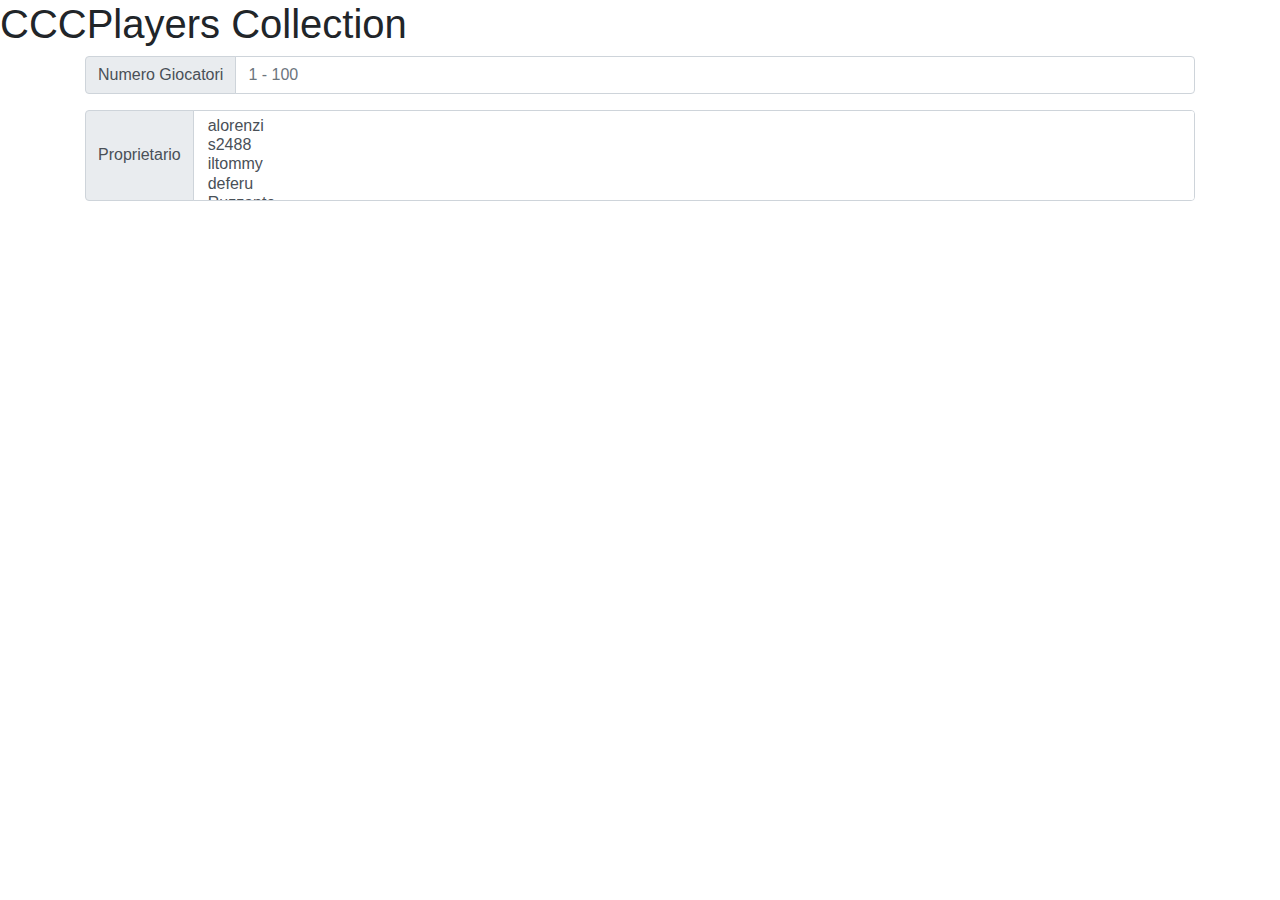
==== site/index.html @ 04a448c9 "Fix squin name" ====
<html lang="en">
<head>
  <meta charset="utf-8">

  <title>CCCPlayers collection</title>
  <meta name="description" content="Games from cccplayers">
  <meta name="author" content="Alessandro Lorenzi">
  <link rel="stylesheet" href="https://maxcdn.bootstrapcdn.com/bootstrap/4.0.0/css/bootstrap.min.css" integrity="sha384-Gn5384xqQ1aoWXA+058RXPxPg6fy4IWvTNh0E263XmFcJlSAwiGgFAW/dAiS6JXm" crossorigin="anonymous">
  <link rel="stylesheet" href="css/styles.css?v=0.0.1">
  <link rel="stylesheet" href="css/bootstrap-multiselect.css">

</head>

<body>
    <h1>CCCPlayers Collection</h1>
    <div class="container">
     <div class="input-group mb-3">
        <div class="input-group-prepend">
          <span class="input-group-text" id="basic-addon1">Numero Giocatori</span>
        </div>
        <input type="text" class="form-control" placeholder="1 - 100" id="players" aria-label="Username" aria-describedby="basic-addon1" onkeyup="reload_games()">
      </div>

      <div class="input-group mb-3">
        <div class="input-group-prepend">
          <label class="input-group-text" for="inputGroupSelect01">Proprietario</label>
        </div>
        <select class="custom-select" multiple="true" id="owner" >
            <option value="alorenzi">alorenzi</option>
            <option value="s2488">s2488</option>
            <option value="iltommy">iltommy</option>
            <option value="deferu">deferu</option>
            <option value="Ruzzante">Ruzzante</option>
            <option value="R4Zi€l">R4Zi€l</option>
            <option value="Squin">Squin</option>
        </select>
      </div>

    <div id="games"></div>
    </div>
    <script src="https://code.jquery.com/jquery-3.4.1.min.js" integrity="sha256-CSXorXvZcTkaix6Yvo6HppcZGetbYMGWSFlBw8HfCJo=" crossorigin="anonymous"></script>
    <script src="https://cdnjs.cloudflare.com/ajax/libs/popper.js/1.12.9/umd/popper.min.js" integrity="sha384-ApNbgh9B+Y1QKtv3Rn7W3mgPxhU9K/ScQsAP7hUibX39j7fakFPskvXusvfa0b4Q" crossorigin="anonymous"></script>
    <script src="https://maxcdn.bootstrapcdn.com/bootstrap/4.0.0/js/bootstrap.min.js" integrity="sha384-JZR6Spejh4U02d8jOt6vLEHfe/JQGiRRSQQxSfFWpi1MquVdAyjUar5+76PVCmYl" crossorigin="anonymous"></script>
    <script src="js/scripts.js?v=0.0.1"></script>
    <script src="js/bootstrap-multiselect.js"></script>
</body>
</html>
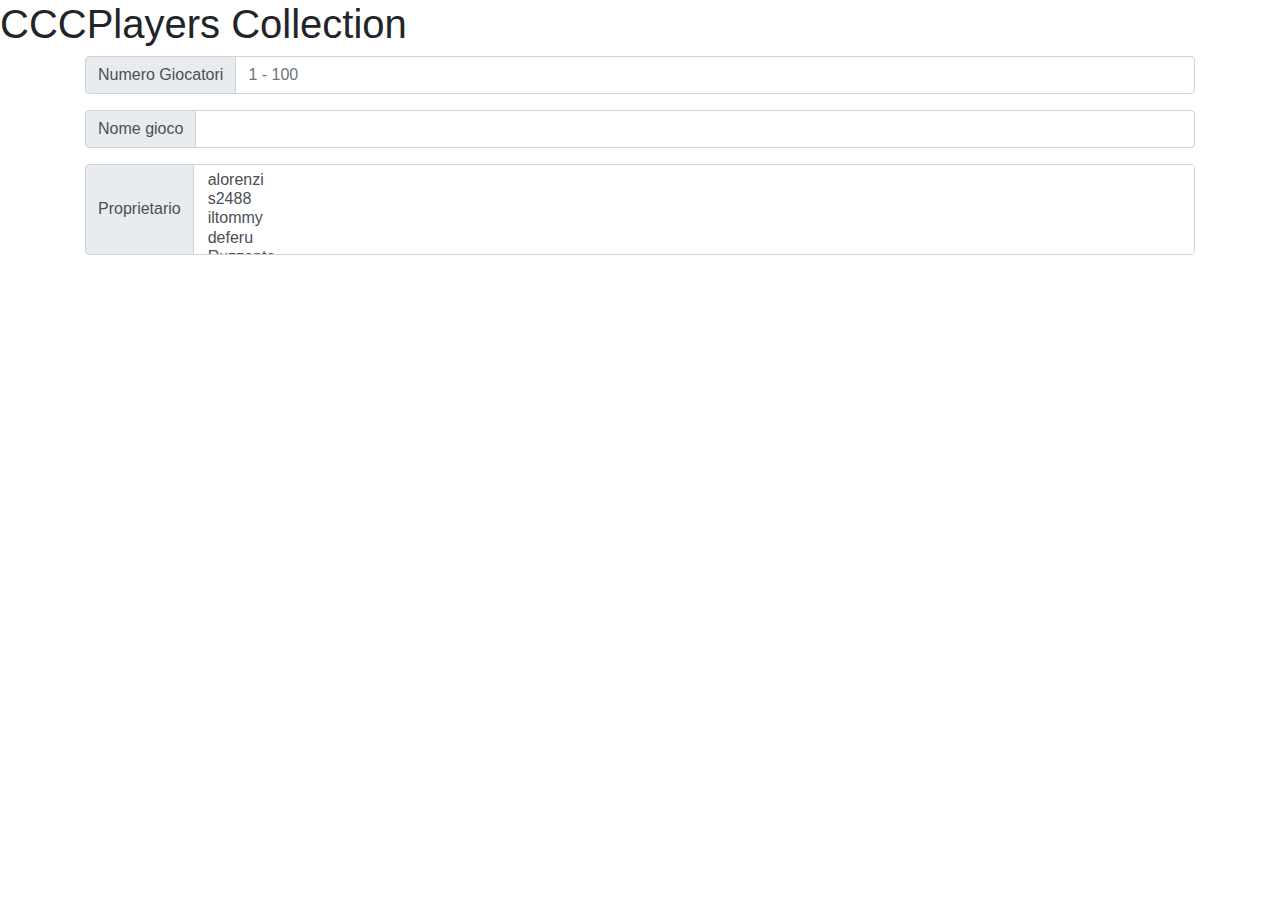
==== commit 8373ce84: "Add game name" ====
--- a/site/index.html
+++ b/site/index.html
@@ -14,27 +14,35 @@
 <body>
     <h1>CCCPlayers Collection</h1>
     <div class="container">
-     <div class="input-group mb-3">
-        <div class="input-group-prepend">
-          <span class="input-group-text" id="basic-addon1">Numero Giocatori</span>
-        </div>
-        <input type="text" class="form-control" placeholder="1 - 100" id="players" aria-label="Username" aria-describedby="basic-addon1" onkeyup="reload_games()">
+    <div class="input-group mb-3">
+      <div class="input-group-prepend">
+        <span class="input-group-text" id="basic-addon1">Numero Giocatori</span>
       </div>
+      <input type="text" class="form-control" placeholder="1 - 100" id="players" aria-label="" aria-describedby="basic-addon1" onkeyup="reload_games()">
+    </div>
 
-      <div class="input-group mb-3">
-        <div class="input-group-prepend">
-          <label class="input-group-text" for="inputGroupSelect01">Proprietario</label>
-        </div>
-        <select class="custom-select" multiple="true" id="owner" >
-            <option value="alorenzi">alorenzi</option>
-            <option value="s2488">s2488</option>
-            <option value="iltommy">iltommy</option>
-            <option value="deferu">deferu</option>
-            <option value="Ruzzante">Ruzzante</option>
-            <option value="R4Zi€l">R4Zi€l</option>
-            <option value="Squin">Squin</option>
-        </select>
+    <div class="input-group mb-3">
+      <div class="input-group-prepend">
+        <span class="input-group-text" id="basic-addon1">Nome gioco</span>
       </div>
+      <input type="text" class="form-control" placeholder="" id="gamename" aria-label="" aria-describedby="basic-addon1" onkeyup="reload_games()">
+    </div>
+
+    <div class="input-group mb-3">
+      <div class="input-group-prepend">
+        <label class="input-group-text" for="inputGroupSelect01">Proprietario</label>
+      </div>
+      <select class="custom-select" multiple="true" id="owner" >
+          <option value="alorenzi">alorenzi</option>
+          <option value="s2488">s2488</option>
+          <option value="iltommy">iltommy</option>
+          <option value="deferu">deferu</option>
+          <option value="Ruzzante">Ruzzante</option>
+          <option value="R4Zi€l">R4Zi€l</option>
+          <option value="Squin">Squin</option>
+      </select>
+    </div>
+
 
     <div id="games"></div>
     </div>
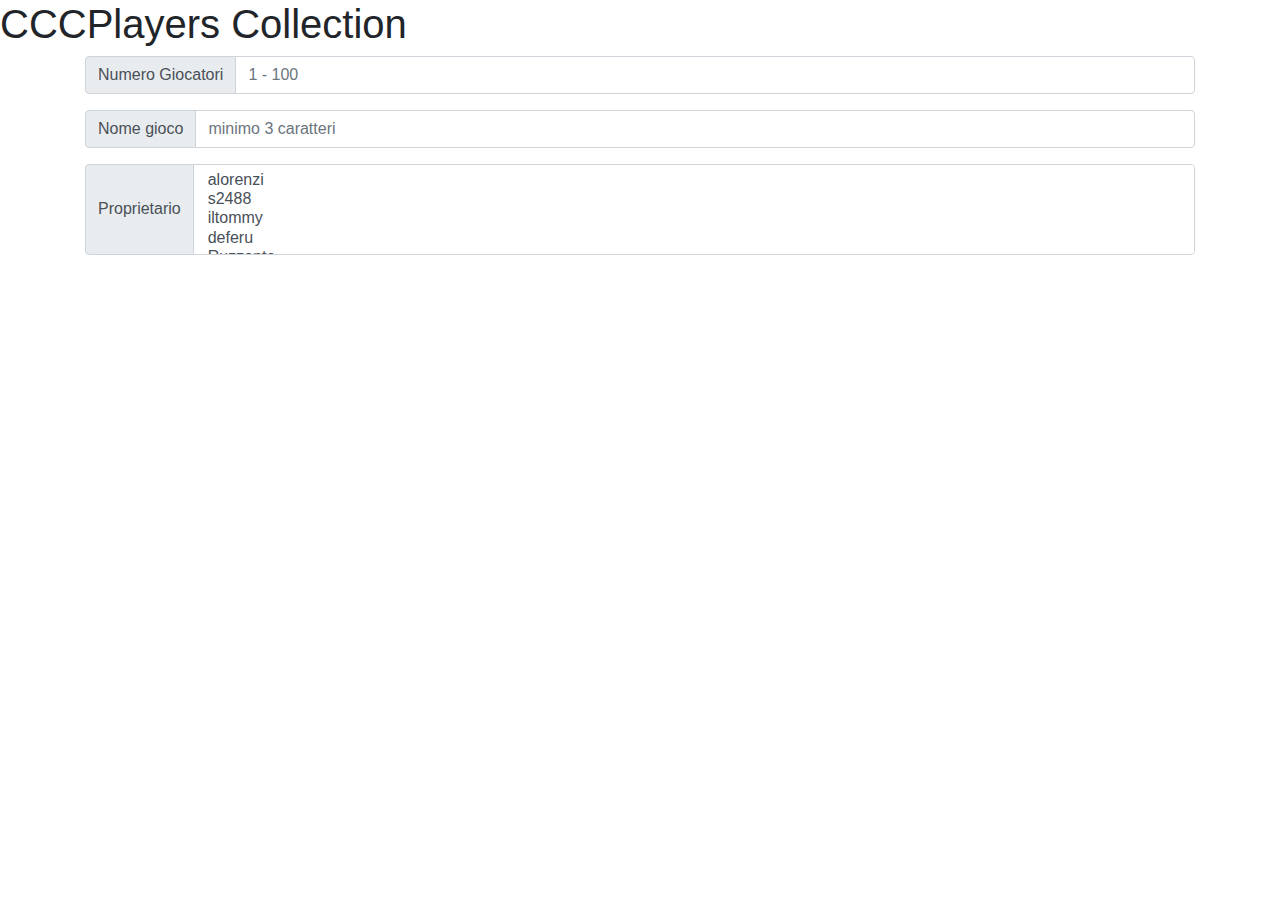
==== commit 5a2e1cc6: "Add placeholder" ====
--- a/site/index.html
+++ b/site/index.html
@@ -25,7 +25,7 @@
       <div class="input-group-prepend">
         <span class="input-group-text" id="basic-addon1">Nome gioco</span>
       </div>
-      <input type="text" class="form-control" placeholder="" id="gamename" aria-label="" aria-describedby="basic-addon1" onkeyup="reload_games()">
+      <input type="text" class="form-control" placeholder="minimo 3 caratteri" id="gamename" aria-label="" aria-describedby="basic-addon1" onkeyup="reload_games()">
     </div>
 
     <div class="input-group mb-3">
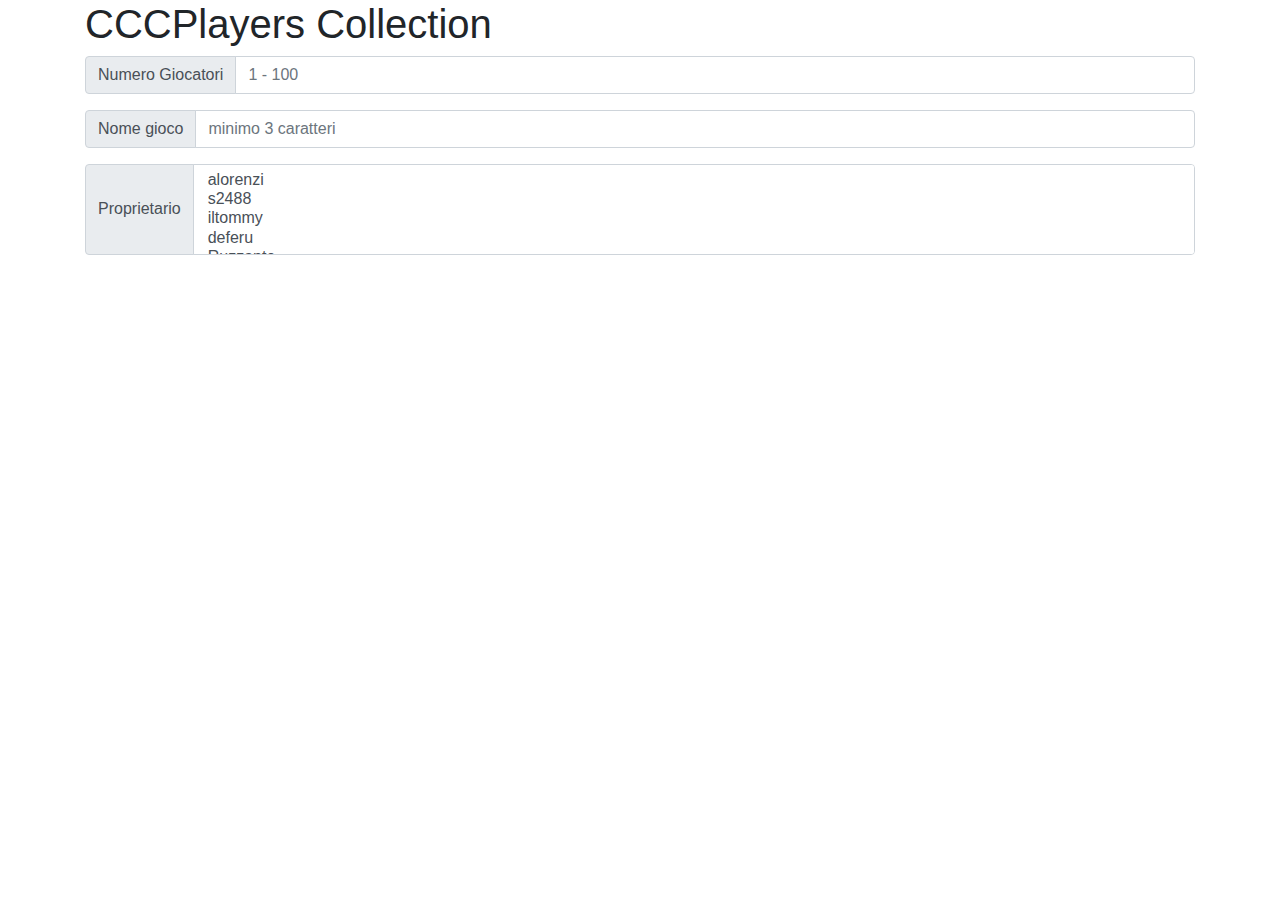
==== commit 6b39dede: "better view" ====
--- a/site/index.html
+++ b/site/index.html
@@ -12,39 +12,38 @@
 </head>
 
 <body>
-    <h1>CCCPlayers Collection</h1>
     <div class="container">
-    <div class="input-group mb-3">
-      <div class="input-group-prepend">
-        <span class="input-group-text" id="basic-addon1">Numero Giocatori</span>
+      <h1>CCCPlayers Collection</h1>
+      <div class="input-group mb-3">
+        <div class="input-group-prepend">
+          <span class="input-group-text" id="basic-addon1">Numero Giocatori</span>
+        </div>
+        <input type="text" class="form-control" placeholder="1 - 100" id="players" aria-label="" aria-describedby="basic-addon1" onkeyup="reload_games()">
       </div>
-      <input type="text" class="form-control" placeholder="1 - 100" id="players" aria-label="" aria-describedby="basic-addon1" onkeyup="reload_games()">
-    </div>
 
-    <div class="input-group mb-3">
-      <div class="input-group-prepend">
-        <span class="input-group-text" id="basic-addon1">Nome gioco</span>
+      <div class="input-group mb-3">
+        <div class="input-group-prepend">
+          <span class="input-group-text" id="basic-addon1">Nome gioco</span>
+        </div>
+        <input type="text" class="form-control" placeholder="minimo 3 caratteri" id="gamename" aria-label="" aria-describedby="basic-addon1" onkeyup="reload_games()">
       </div>
-      <input type="text" class="form-control" placeholder="minimo 3 caratteri" id="gamename" aria-label="" aria-describedby="basic-addon1" onkeyup="reload_games()">
-    </div>
 
-    <div class="input-group mb-3">
-      <div class="input-group-prepend">
-        <label class="input-group-text" for="inputGroupSelect01">Proprietario</label>
+      <div class="input-group mb-3">
+        <div class="input-group-prepend">
+          <label class="input-group-text" for="inputGroupSelect01">Proprietario</label>
+        </div>
+        <select class="custom-select" multiple="true" id="owner" >
+            <option value="alorenzi">alorenzi</option>
+            <option value="s2488">s2488</option>
+            <option value="iltommy">iltommy</option>
+            <option value="deferu">deferu</option>
+            <option value="Ruzzante">Ruzzante</option>
+            <option value="R4Zi€l">R4Zi€l</option>
+            <option value="Squin">Squin</option>
+        </select>
       </div>
-      <select class="custom-select" multiple="true" id="owner" >
-          <option value="alorenzi">alorenzi</option>
-          <option value="s2488">s2488</option>
-          <option value="iltommy">iltommy</option>
-          <option value="deferu">deferu</option>
-          <option value="Ruzzante">Ruzzante</option>
-          <option value="R4Zi€l">R4Zi€l</option>
-          <option value="Squin">Squin</option>
-      </select>
-    </div>
 
-
-    <div id="games"></div>
+      <div id="games"></div>
     </div>
     <script src="https://code.jquery.com/jquery-3.4.1.min.js" integrity="sha256-CSXorXvZcTkaix6Yvo6HppcZGetbYMGWSFlBw8HfCJo=" crossorigin="anonymous"></script>
     <script src="https://cdnjs.cloudflare.com/ajax/libs/popper.js/1.12.9/umd/popper.min.js" integrity="sha384-ApNbgh9B+Y1QKtv3Rn7W3mgPxhU9K/ScQsAP7hUibX39j7fakFPskvXusvfa0b4Q" crossorigin="anonymous"></script>
--- a/site/css/styles.css
+++ b/site/css/styles.css
@@ -0,0 +1,3 @@
+.game{
+    margin-bottom: 1em;
+}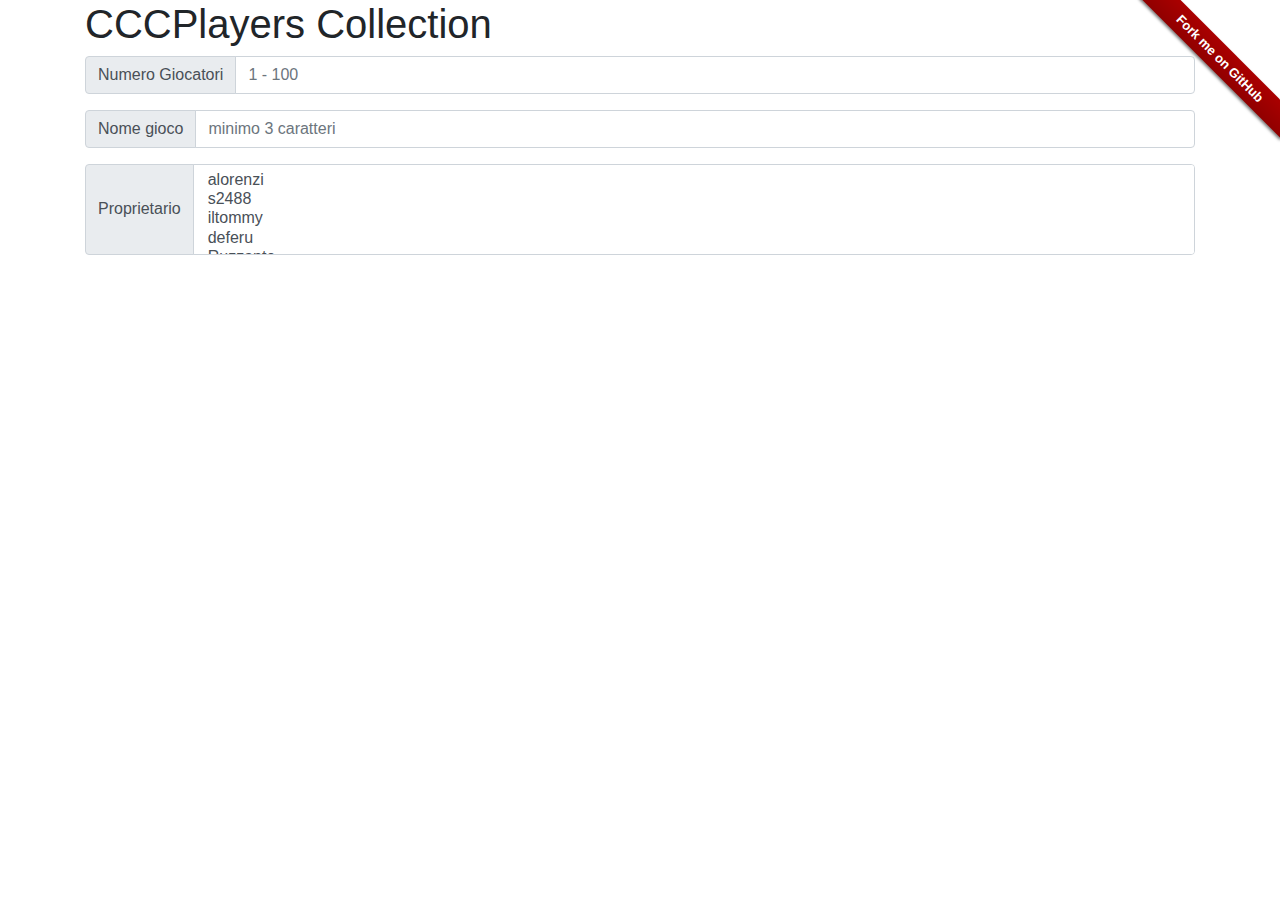
==== commit b4751dcd: "Fork me on github" ====
--- a/site/index.html
+++ b/site/index.html
@@ -50,5 +50,7 @@
     <script src="https://maxcdn.bootstrapcdn.com/bootstrap/4.0.0/js/bootstrap.min.js" integrity="sha384-JZR6Spejh4U02d8jOt6vLEHfe/JQGiRRSQQxSfFWpi1MquVdAyjUar5+76PVCmYl" crossorigin="anonymous"></script>
     <script src="js/scripts.js?v=0.0.1"></script>
     <script src="js/bootstrap-multiselect.js"></script>
+
+    <div class="github-ribbon" style="position: absolute; right: 0px; top: 0px; width: 150px; height: 150px; overflow: hidden; z-index: 99999;"><a target="_blank" style="display: inline-block; width: 200px; overflow: hidden; padding: 6px 0px; text-align: center; transform: rotate(45deg); text-decoration: none; color: rgb(255, 255, 255); position: inherit; top: 45px; right: -40px; font: 700 13px &quot;Helvetica Neue&quot;, Helvetica, Arial, sans-serif; box-shadow: rgba(0, 0, 0, 0.5) 0px 2px 3px 0px; background-color: rgb(170, 0, 0); background-image: linear-gradient(rgba(0, 0, 0, 0), rgba(0, 0, 0, 0.15));" href="https://github.com/AlessandroLorenzi/bgg_team_collection">Fork me on GitHub</a></div>
 </body>
 </html>
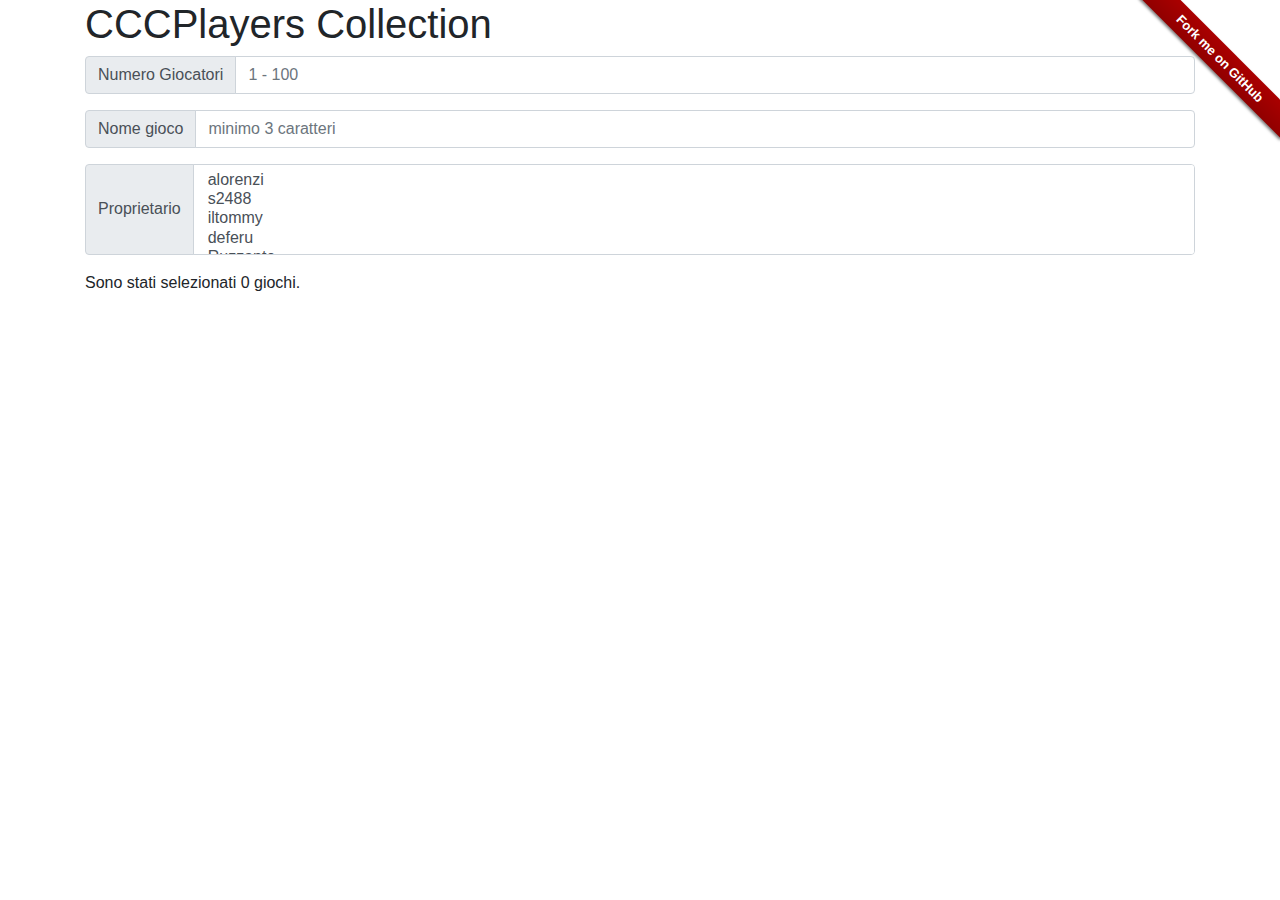
==== commit d8213dc0: "Add counter and link" ====
--- a/site/index.html
+++ b/site/index.html
@@ -40,8 +40,10 @@
             <option value="Ruzzante">Ruzzante</option>
             <option value="R4Zi€l">R4Zi€l</option>
             <option value="Squin">Squin</option>
+            <option value="birillo_">birillo_</option>
         </select>
       </div>
+      <div><p>Sono stati selezionati <span id="counter">0</span> giochi.</p></div>
 
       <div id="games"></div>
     </div>
